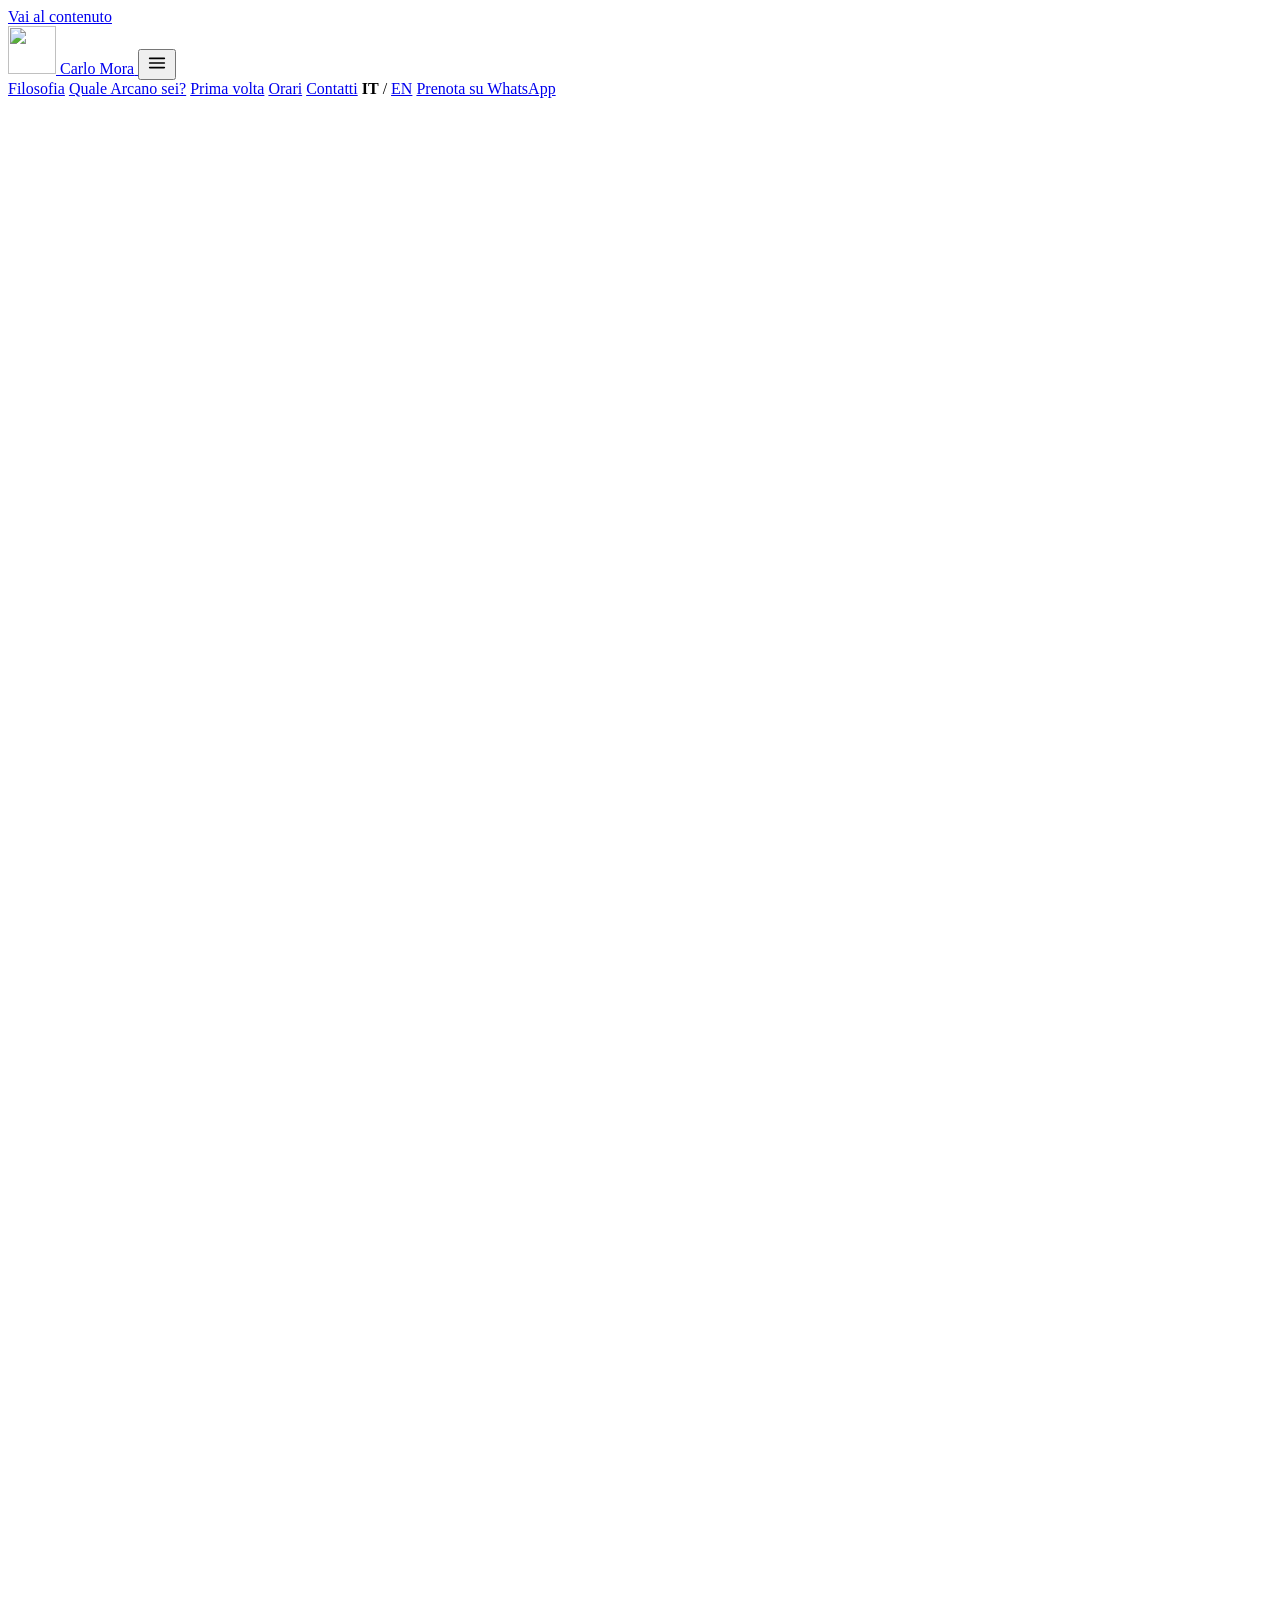
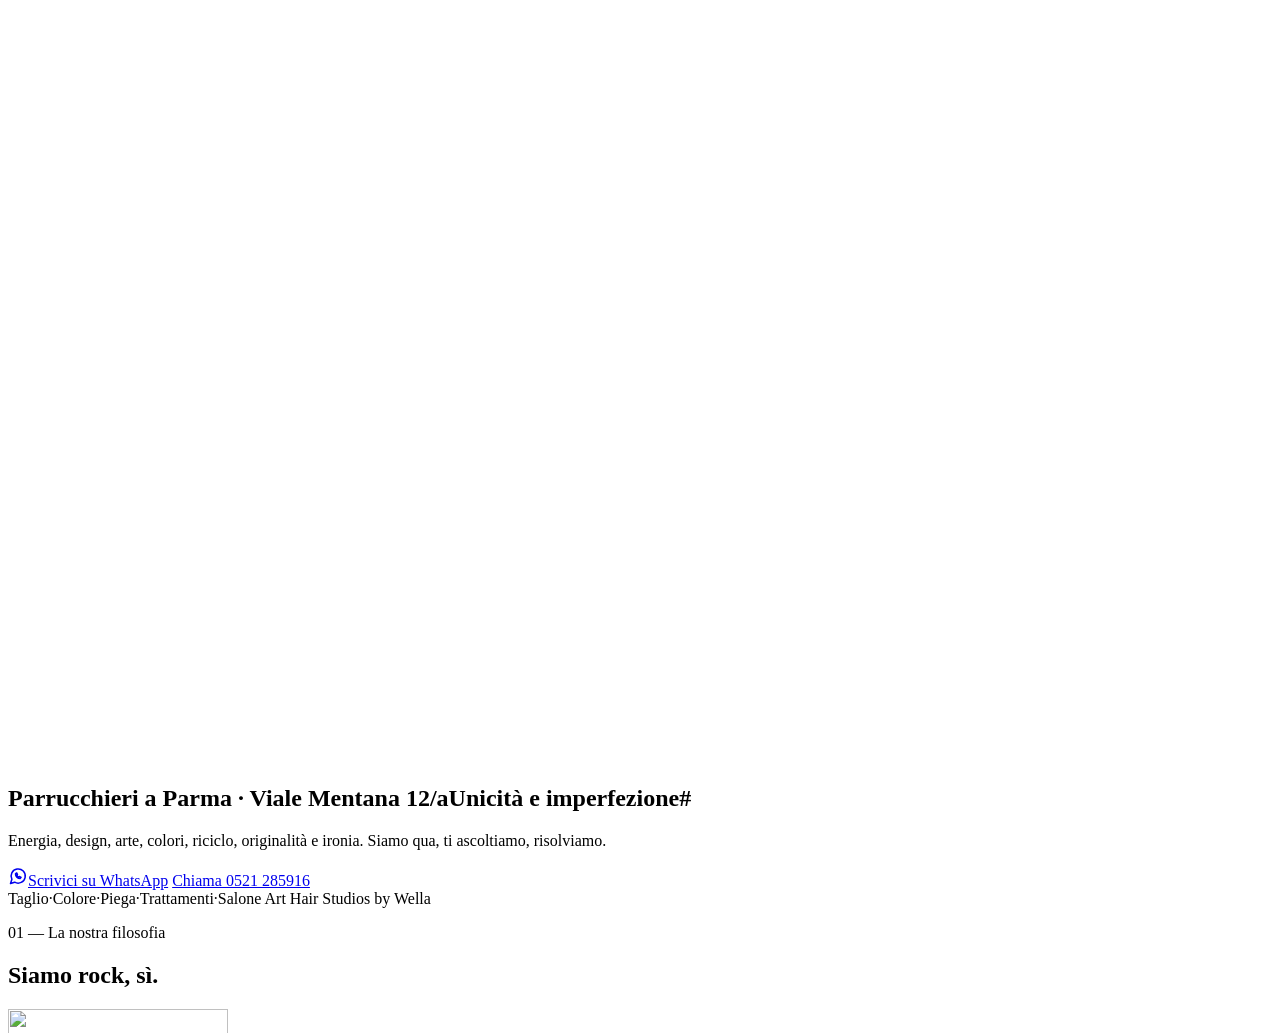
==== public/index.html @ 985a3ef1 "Nuovo sito Carlo Mora Parrucchieri: home IT/EN, quiz Arcano, privacy/cookie, SEO, Netlify Co-Authore" ====
<!doctype html>
<html lang="it">
<head>
<meta charset="utf-8">
<meta name="viewport" content="width=device-width, initial-scale=1">
<title>Parrucchiere a Parma | Carlo Mora Parrucchieri – Viale Mentana</title>
<meta name="description" content="Carlo Mora Parrucchieri, salone Art Hair Studios by Wella in Viale Mentana 12/a a Parma: taglio, colore, piega e trattamenti donna. Prenota su WhatsApp.">
<link rel="canonical" href="https://www.carlomora.com/">
<link rel="alternate" hreflang="it" href="https://www.carlomora.com/">
<link rel="alternate" hreflang="en" href="https://www.carlomora.com/en/">
<link rel="alternate" hreflang="x-default" href="https://www.carlomora.com/">
<meta name="theme-color" content="#0c0c0c">
<meta name="format-detection" content="telephone=no">
<meta property="og:type" content="website">
<meta property="og:site_name" content="Carlo Mora Parrucchieri">
<meta property="og:locale" content="it_IT">
<meta property="og:locale:alternate" content="en_GB">
<meta property="og:title" content="Parrucchiere a Parma | Carlo Mora Parrucchieri – Viale Mentana">
<meta property="og:description" content="Carlo Mora Parrucchieri, salone Art Hair Studios by Wella in Viale Mentana 12/a a Parma: taglio, colore, piega e trattamenti donna. Prenota su WhatsApp.">
<meta property="og:url" content="https://www.carlomora.com/">
<meta property="og:image" content="https://www.carlomora.com/assets/img/og-carlo-mora.jpg">
<meta property="og:image:width" content="1200">
<meta property="og:image:height" content="630">
<meta name="twitter:card" content="summary_large_image">
<link rel="icon" href="/favicon.ico" sizes="48x48">
<link rel="icon" href="/assets/img/logo-cm-192.png" type="image/png" sizes="192x192">
<link rel="apple-touch-icon" href="/apple-touch-icon.png">
<link rel="manifest" href="/site.webmanifest">
<link rel="preload" href="/assets/fonts/archivo-var.woff2" as="font" type="font/woff2" crossorigin>
<link rel="stylesheet" href="/assets/css/style.css?v=e31d21ca47">
<script type="application/ld+json">{"@context": "https://schema.org", "@type": "HairSalon", "@id": "https://www.carlomora.com/#salone", "name": "Carlo Mora Parrucchieri", "description": "Carlo Mora Parrucchieri, salone Art Hair Studios by Wella in Viale Mentana 12/a a Parma: taglio, colore, piega e trattamenti donna. Prenota su WhatsApp.", "url": "https://www.carlomora.com/", "image": "https://www.carlomora.com/assets/img/og-carlo-mora.jpg", "logo": "https://www.carlomora.com/assets/img/logo-cm-512.png", "telephone": "+390521285916", "email": "carlo@carlomora.com", "vatID": "IT01904010343", "address": {"@type": "PostalAddress", "streetAddress": "Viale Mentana 12/a", "postalCode": "43121", "addressLocality": "Parma", "addressRegion": "PR", "addressCountry": "IT"}, "openingHoursSpecification": [{"@type": "OpeningHoursSpecification", "dayOfWeek": "Tuesday", "opens": "09:00", "closes": "18:00"}, {"@type": "OpeningHoursSpecification", "dayOfWeek": "Wednesday", "opens": "12:00", "closes": "20:00"}, {"@type": "OpeningHoursSpecification", "dayOfWeek": "Thursday", "opens": "09:00", "closes": "18:00"}, {"@type": "OpeningHoursSpecification", "dayOfWeek": "Friday", "opens": "10:00", "closes": "20:00"}, {"@type": "OpeningHoursSpecification", "dayOfWeek": "Saturday", "opens": "09:00", "closes": "18:00"}, {"@type": "OpeningHoursSpecification", "dayOfWeek": "Wednesday", "opens": "10:00", "closes": "20:00", "validFrom": "2026-07-01", "validThrough": "2026-08-31"}, {"@type": "OpeningHoursSpecification", "dayOfWeek": "Saturday", "opens": "09:00", "closes": "15:00", "validFrom": "2026-07-01", "validThrough": "2026-08-31"}], "contactPoint": {"@type": "ContactPoint", "contactType": "reservations", "telephone": "+393911156147", "availableLanguage": ["Italian", "English"]}, "sameAs": ["https://www.facebook.com/cmparrucchieriparma/", "https://www.instagram.com/carlomoraparrucchieri/"], "inLanguage": "it"}</script>
<script type="application/ld+json">{"@context": "https://schema.org", "@type": "FAQPage", "inLanguage": "it", "mainEntity": [{"@type": "Question", "name": "Come si prenota un appuntamento?", "acceptedAnswer": {"@type": "Answer", "text": "Il modo più veloce è scriverci su WhatsApp al 391 1156147: indicaci il giorno che preferisci e il servizio che desideri, ti rispondiamo con la disponibilità. Puoi anche chiamarci allo 0521 285916 negli orari di apertura."}}, {"@type": "Question", "name": "Dove si trova il salone?", "acceptedAnswer": {"@type": "Answer", "text": "Siamo in Viale Mentana 12/a, 43121 Parma (PR)."}}, {"@type": "Question", "name": "Siete aperti la domenica e il lunedì?", "acceptedAnswer": {"@type": "Answer", "text": "No, domenica e lunedì il salone è chiuso. Siamo aperti dal martedì al sabato: martedì e giovedì 9:00–18:00, mercoledì 12:00–20:00, venerdì 10:00–20:00, sabato 9:00–18:00."}}, {"@type": "Question", "name": "Gli orari cambiano d'estate?", "acceptedAnswer": {"@type": "Answer", "text": "Sì: a luglio e agosto il mercoledì siamo aperti dalle 10:00 alle 20:00 e il sabato dalle 9:00 alle 15:00."}}, {"@type": "Question", "name": "Cos'è Art Hair Studios by Wella?", "acceptedAnswer": {"@type": "Answer", "text": "È una rete di saloni acconciatori nata nel 1976 e legata a Wella, che ogni stagione presenta una collezione di tendenze. Carlo Mora Parrucchieri fa parte della rete."}}]}</script>
<script src="/assets/js/main.js?v=e31d21ca47" defer></script>
</head>
<body>
<a class="skip" href="#main">Vai al contenuto</a>
<header class="header">
  <div class="wrap header-in">
    <a class="brand" href="/" aria-label="Carlo Mora Parrucchieri – Home">
      <img src="/assets/img/logo-cm-96.png" alt="" width="48" height="48">
      <span>Carlo Mora</span>
    </a>
    <button class="menu-btn" type="button" aria-expanded="false" aria-controls="nav" aria-label="Menu">
      <svg aria-hidden="true" width="22" height="22" viewBox="0 0 24 24" fill="none" stroke="currentColor" stroke-width="1.8" stroke-linecap="round"><path d="M4 7h16M4 12h16M4 17h16"/></svg>
    </button>
    <nav class="nav" id="nav" aria-label="Menu">
      <a href="#filosofia">Filosofia</a>
      <a href="#arcano">Quale Arcano sei?</a>
      <a href="#prima-volta">Prima volta</a>
      <a href="#orari">Orari</a>
      <a href="#contatti">Contatti</a>
      <span class="lang"><strong>IT</strong> / <a href="/en/" hreflang="en" lang="en">EN</a></span>
      <a class="btn btn-oro" href="https://wa.me/393911156147?text=Ciao%20Carlo%21%20Vorrei%20prenotare%20un%20appuntamento." target="_blank" rel="noopener">Prenota su WhatsApp</a>
    </nav>
  </div>
</header>
<main id="main">
<section class="hero" aria-label="Carlo Mora Parrucchieri">
  <div class="hero-img">
    <img src="/assets/img/diavolo-960.webp" srcset="/assets/img/diavolo-480.webp 480w, /assets/img/diavolo-960.webp 960w, /assets/img/diavolo-1600.webp 1600w" sizes="(max-width:760px) 100vw, 58vw" alt="Modella con caschetto rosso scolpito e giacca oversize su fondo cipria, collezione Art Hair Studios" width="1600" height="2263" fetchpriority="high">
  </div>
  <div class="hero-fade" aria-hidden="true"></div>
  <div class="wrap hero-text">
    <div class="hero-anim">
      <h1><span class="kick">Parrucchieri a Parma · Viale Mentana 12/a</span>Unicità e imperfezione<span class="hash">#</span></h1>
      <p class="claim">Energia, design, arte, colori, riciclo, originalità e ironia. Siamo qua, ti ascoltiamo, risolviamo.</p>
      <div class="cta">
        <a class="btn btn-oro" href="https://wa.me/393911156147?text=Ciao%20Carlo%21%20Vorrei%20prenotare%20un%20appuntamento." target="_blank" rel="noopener"><svg aria-hidden="true" width="20" height="20" viewBox="0 0 24 24" fill="none" stroke="currentColor" stroke-width="1.8" stroke-linecap="round" stroke-linejoin="round"><path d="M3 21l1.7-5A8.5 8.5 0 1 1 8 19.4z"/><path d="M9 9.5c0 3 2.5 5.5 5.5 5.5l1.2-1.4-2-1-.9.8a4 4 0 0 1-2.2-2.2l.8-.9-1-2z"/></svg>Scrivici su WhatsApp</a>
        <a class="btn btn-linea" href="tel:+390521285916">Chiama 0521 285916</a>
      </div>
    </div>
  </div>
</section>

<div class="fascia chiara"><div class="wrap"><span>Taglio</span><span aria-hidden="true">·</span><span>Colore</span><span aria-hidden="true">·</span><span>Piega</span><span aria-hidden="true">·</span><span>Trattamenti</span><span aria-hidden="true">·</span><span>Salone Art Hair Studios by Wella</span></div></div>

<section id="filosofia" class="section filosofia">
  <div class="wrap cols">
    <div class="col-1 reveal">
      <p class="eyebrow">01 — La nostra filosofia</p>
      <h2 class="h2">Siamo rock, sì.</h2>
      <img class="logo-big" src="/assets/img/logo-cm-480.webp" alt="" width="220" height="220" loading="lazy">
    </div>
    <div class="col-2 testo reveal">
      <p class="quote">“So cosa vorrei farti trovare quando entri nel nostro negozio. Vediamo se ci azzecco.”</p>
        <p>Dev'essere un luogo dove si possono trovare energia, design, arte, colori, riciclo, originalità e ironia; un luogo dove ci sono le risposte alle tue esigenze, sia per chi ha poco tempo da dedicare ai capelli, sia per chi non ne ha proprio voglia.</p>
        <p>Essere stilosi è trovare l’empatia, è cambiare vestito senza rendere conto a nessuno e sentendoci sempre in ordine e, soprattutto, noi stessi (meglio: voi stesse). Siamo qua per chi ama il dettaglio e il coraggio di rompere uno schema.</p>
        <p>Preferiamo l'imperfezione#, per chi si sente a suo agio a essere imperfetta. Ecco perché l’hashtag lo mettiamo alla fine.</p>
      <p class="firma">Carlo Mora &amp; la sua tribù</p>
    </div>
  </div>
</section>

<section id="collezione" class="section chiara">
  <div class="wrap">
    <div class="coll-head reveal">
      <div>
        <p class="eyebrow">02 — Collezione Art Hair Studios</p>
        <h2 class="h2">Alchemy <span class="fw">F/W 2026</span></h2>
      </div>
      <p>Facciamo parte della rete Art Hair Studios by Wella. La collezione di questa stagione si ispira agli Arcani dei Tarocchi: ogni carta è uno spunto per cambiare, da leggere insieme a noi in salone.</p>
    </div>
    <div class="galleria">
        <figure class="reveal" data-parallax><img src="/assets/img/giustizia-480.webp" srcset="/assets/img/giustizia-480.webp 480w, /assets/img/giustizia-800.webp 800w" sizes="(max-width:560px) 92vw, (max-width:900px) 46vw, 30vw" alt="Raccolto lucido con diadema dorato a bilancia su fondo cipria" width="800" height="1000" loading="lazy" decoding="async"></figure>
        <figure class="reveal" data-parallax><img src="/assets/img/torre-480.webp" srcset="/assets/img/torre-480.webp 480w, /assets/img/torre-800.webp 800w" sizes="(max-width:560px) 92vw, (max-width:900px) 46vw, 30vw" alt="Capelli biondi lunghissimi con trecce laterali su fondo cipria" width="800" height="1000" loading="lazy" decoding="async"></figure>
        <figure class="reveal" data-parallax><img src="/assets/img/treccia-lunga-480.webp" srcset="/assets/img/treccia-lunga-480.webp 480w, /assets/img/treccia-lunga-960.webp 960w, /assets/img/treccia-lunga-1600.webp 1600w" sizes="(max-width:560px) 92vw, (max-width:900px) 46vw, 30vw" alt="Treccia bionda laterale e capelli lunghi su fondo cipria" width="1600" height="2000" loading="lazy" decoding="async"></figure>
    </div>
    <p class="crediti">Foto: collezione Alchemy F/W 2026 © Art Hair Studios by Wella.</p>
  </div>
</section>

<section id="arcano" class="section">
  <div class="wrap cols">
    <div class="col-1 reveal">
      <p class="eyebrow">03 — Il rituale</p>
      <h2 class="h2">Quale Arcano sei?</h2>
      <p class="lead">Tre domande, una carta, un&#x27;idea da portare in salone. Non è una previsione: è un punto di partenza per parlarne insieme.</p>
    </div>
    <div class="col-2 reveal">
      <div class="quiz" id="quiz" aria-live="polite">
        <div class="barra" aria-hidden="true"><span data-q-bar style="width:0"></span></div>
        <div data-q-ask>
          <p class="step" data-q-step></p>
          <h3 class="domanda" data-q-text></h3>
          <div class="opzioni" data-q-opts></div>
          <noscript><p>Ciao Carlo! Vorrei prenotare un appuntamento.</p></noscript>
        </div>
        <div class="risultato" data-q-res hidden>
          <div class="carta">
            <span class="num" data-c-num></span>
            <img src="/assets/img/logo-cm-192.webp" alt="" width="96" height="96" loading="lazy">
            <span class="nome" data-c-name></span>
          </div>
          <div class="info">
            <p class="eyebrow">La tua carta</p>
            <h3 class="titolo" data-c-title></h3>
            <p class="idea" data-c-idea></p>
            <div class="azioni">
              <a class="btn btn-oro" data-c-wa href="https://wa.me/393911156147?text=Ciao%20Carlo%21%20Vorrei%20prenotare%20un%20appuntamento." target="_blank" rel="noopener"><svg aria-hidden="true" width="20" height="20" viewBox="0 0 24 24" fill="none" stroke="currentColor" stroke-width="1.8" stroke-linecap="round" stroke-linejoin="round"><path d="M3 21l1.7-5A8.5 8.5 0 1 1 8 19.4z"/><path d="M9 9.5c0 3 2.5 5.5 5.5 5.5l1.2-1.4-2-1-.9.8a4 4 0 0 1-2.2-2.2l.8-.9-1-2z"/></svg>Prenota con questa carta</a>
              <button class="btn btn-linea" type="button" data-q-restart>Rifai il test</button>
            </div>
          </div>
        </div>
      </div>
      <script type="application/json" id="quiz-data">{"labels": {"step": "Domanda {n} di {t}", "waMsg": "Ciao Carlo! Ho fatto il test sul sito: la mia carta è {card}. Vorrei prenotare un appuntamento."}, "cards": {"torre": {"num": "XVI", "name": "La Torre", "title": "È il momento del cambio netto.", "idea": "Un taglio che rompe lo schema: corto, asimmetrico, deciso. Prima delle forbici ne parliamo insieme, con calma."}, "stella": {"num": "XVII", "name": "La Stella", "title": "Cerchi luce.", "idea": "Riflessi e schiariture morbide che illuminano il viso, con una piega facile da rifare a casa in pochi minuti."}, "giustizia": {"num": "XI", "name": "La Giustizia", "title": "Equilibrio, e zero fatica.", "idea": "Un taglio pulito e preciso, pensato per stare in ordine da solo anche quando di tempo non ne hai."}, "luna": {"num": "XVIII", "name": "La Luna", "title": "Un colore che si fa notare.", "idea": "Toni intensi, rame e rossi profondi, per chi ama il dettaglio e un po’ di mistero."}}, "questions": [{"q": "Cosa vuoi chiedere ai tuoi capelli oggi?", "o": [["Cambiare tutto", "torre"], ["Più luce", "stella"], ["Ordine, senza fatica", "giustizia"], ["Un colore che si noti", "luna"]]}, {"q": "Quanto tempo dedichi ai capelli la mattina?", "o": [["Zero: lavati e via", "giustizia"], ["Qualche minuto", "stella"], ["Mi piace prendermelo", "luna"], ["Dipende dall’umore", "torre"]]}, {"q": "Quanto vuoi osare?", "o": [["Rompiamo lo schema", "torre"], ["Un passo alla volta", "stella"], ["Me stessa, ma meglio", "giustizia"], ["Voglio stupire", "luna"]]}], "phone": "393911156147"}</script>
    </div>
  </div>
</section>

<section id="prima-volta" class="section chiara prima">
  <div class="wrap cols">
    <div class="foto reveal" data-parallax>
      <img src="/assets/img/treccia-lunga-960.webp" srcset="/assets/img/treccia-lunga-480.webp 480w, /assets/img/treccia-lunga-960.webp 960w, /assets/img/treccia-lunga-1600.webp 1600w" sizes="(max-width:860px) 92vw, 42vw" alt="Modella con capelli biondi lunghi e treccia laterale su fondo cipria" width="1600" height="2400" loading="lazy" decoding="async">
    </div>
    <div class="passi reveal">
      <p class="eyebrow">04 — Prima volta da noi?</p>
      <h2 class="h2">Come funziona</h2>
      <ol>
          <li><span class="n" aria-hidden="true">1</span><div><h3>Scrivici su WhatsApp</h3><p>Dicci che è la prima volta, che giorno preferisci e cosa hai in mente. Ti rispondiamo con la disponibilità.</p></div></li>
          <li><span class="n" aria-hidden="true">2</span><div><h3>Ti ascoltiamo</h3><p>Prima di iniziare parliamo di te, dei tuoi capelli e di quanto tempo vuoi dedicarci ogni giorno.</p></div></li>
          <li><span class="n" aria-hidden="true">3</span><div><h3>Scegliamo insieme</h3><p>Taglio, colore o trattamento: ti proponiamo la strada più adatta, anche se è quella che rompe lo schema.</p></div></li>
          <li><span class="n" aria-hidden="true">4</span><div><h3>A casa, come in salone</h3><p>Ti spieghiamo come mantenere il risultato con pochi gesti.</p></div></li>
      </ol>
      <a class="btn btn-nero" href="https://wa.me/393911156147?text=Ciao%20Carlo%21%20%C3%88%20la%20prima%20volta%20che%20vengo%20da%20voi%20e%20vorrei%20prenotare%20un%20appuntamento." target="_blank" rel="noopener"><svg aria-hidden="true" width="20" height="20" viewBox="0 0 24 24" fill="none" stroke="currentColor" stroke-width="1.8" stroke-linecap="round" stroke-linejoin="round"><path d="M3 21l1.7-5A8.5 8.5 0 1 1 8 19.4z"/><path d="M9 9.5c0 3 2.5 5.5 5.5 5.5l1.2-1.4-2-1-.9.8a4 4 0 0 1-2.2-2.2l.8-.9-1-2z"/></svg>Scrivici: è la mia prima volta</a>
    </div>
  </div>
</section>

<section id="orari" class="section">
  <div class="wrap cols">
    <div class="col-1 reveal">
      <p class="eyebrow">05 — Orari d'apertura</p>
      <h2 class="h2">Quando ci trovi</h2>
      <p class="lead">A luglio e agosto cambiano gli orari del mercoledì e del sabato. Domenica e lunedì siamo chiusi.</p>
    </div>
    <div class="col-2 reveal">
      <dl class="orari-lista">
          <div><dt>Martedì</dt><dd>9:00 – 18:00</dd></div>
          <div><dt>Mercoledì</dt><dd>12:00 – 20:00</dd><dd class="nota">Luglio e agosto: 10:00 – 20:00</dd></div>
          <div><dt>Giovedì</dt><dd>9:00 – 18:00</dd></div>
          <div><dt>Venerdì</dt><dd>10:00 – 20:00</dd></div>
          <div><dt>Sabato</dt><dd>9:00 – 18:00</dd><dd class="nota">Luglio e agosto: 9:00 – 15:00</dd></div>
          <div><dt>Domenica e lunedì</dt><dd>Chiuso</dd></div>
      </dl>
    </div>
  </div>
</section>

<section id="faq" class="section chiara faq">
  <div class="wrap cols">
    <div class="col-1 reveal">
      <p class="eyebrow">06 — Domande frequenti</p>
      <h2 class="h2">Da sapere</h2>
    </div>
    <div class="col-2">
        <details class="reveal"><summary>Come si prenota un appuntamento?</summary><p>Il modo più veloce è scriverci su WhatsApp al 391 1156147: indicaci il giorno che preferisci e il servizio che desideri, ti rispondiamo con la disponibilità. Puoi anche chiamarci allo 0521 285916 negli orari di apertura.</p></details>
        <details class="reveal"><summary>Dove si trova il salone?</summary><p>Siamo in Viale Mentana 12/a, 43121 Parma (PR).</p></details>
        <details class="reveal"><summary>Siete aperti la domenica e il lunedì?</summary><p>No, domenica e lunedì il salone è chiuso. Siamo aperti dal martedì al sabato: martedì e giovedì 9:00–18:00, mercoledì 12:00–20:00, venerdì 10:00–20:00, sabato 9:00–18:00.</p></details>
        <details class="reveal"><summary>Gli orari cambiano d&#x27;estate?</summary><p>Sì: a luglio e agosto il mercoledì siamo aperti dalle 10:00 alle 20:00 e il sabato dalle 9:00 alle 15:00.</p></details>
        <details class="reveal"><summary>Cos&#x27;è Art Hair Studios by Wella?</summary><p>È una rete di saloni acconciatori nata nel 1976 e legata a Wella, che ogni stagione presenta una collezione di tendenze. Carlo Mora Parrucchieri fa parte della rete.</p></details>
    </div>
  </div>
</section>

<section id="contatti" class="section scura-2">
  <div class="wrap">
    <div class="reveal">
      <p class="eyebrow">07 — Contatti</p>
      <h2 class="h2">Prenota il tuo momento</h2>
    </div>
    <div class="card-grid">
      <a class="card card-wa reveal" href="https://wa.me/393911156147?text=Ciao%20Carlo%21%20Vorrei%20prenotare%20un%20appuntamento." target="_blank" rel="noopener">
        <span class="eyebrow">WhatsApp · apri l'app</span>
        <span class="big">391 1156147</span>
        <span class="sotto">Scrivici giorno e servizio che desideri: ti rispondiamo noi con la disponibilità.</span>
      </a>
      <div class="card reveal">
        <span class="eyebrow">Telefono e email</span>
        <a class="big" href="tel:+390521285916">0521 285916</a>
        <a href="mailto:carlo@carlomora.com">carlo@carlomora.com</a>
      </div>
      <address class="card reveal" style="font-style:normal">
        <span class="eyebrow">Dove siamo</span>
        <span class="big">Viale Mentana 12/a</span>
        <span style="color:var(--osso-testo)">43121 Parma (PR)</span>
        <a class="link" href="https://www.google.com/maps/search/?api=1&amp;query=Carlo+Mora+Parrucchieri+Viale+Mentana+12%2Fa+43121+Parma" target="_blank" rel="noopener">Apri in Mappe →</a>
      </address>
    </div>
    <div class="social">
      <span class="serif">Se la curiosità ti assale, seguici:</span>
      <a href="https://www.instagram.com/carlomoraparrucchieri/" target="_blank" rel="noopener">Instagram</a>
      <a href="https://www.facebook.com/cmparrucchieriparma/" target="_blank" rel="noopener">Facebook</a>
    </div>
  </div>
</section>
</main>
<footer class="footer">
  <div class="wrap">
    <div>
      <strong>Carlo Mora Parrucchieri</strong><br>
      Viale Mentana 12/a · 43121 Parma (PR)<br>
      P. IVA 01904010343 · REA PR-186865
    </div>
    <nav aria-label="Note legali">
      <a href="/privacy/">Privacy policy</a>
      <a href="/cookie/">Cookie policy</a>
    </nav>
  </div>
</footer>
<a class="wa-float" href="https://wa.me/393911156147?text=Ciao%20Carlo%21%20Vorrei%20prenotare%20un%20appuntamento." target="_blank" rel="noopener" aria-label="Scrivici su WhatsApp">
  <svg aria-hidden="true" width="28" height="28" viewBox="0 0 24 24" fill="none" stroke="currentColor" stroke-width="1.8" stroke-linecap="round" stroke-linejoin="round"><path d="M3 21l1.7-5A8.5 8.5 0 1 1 8 19.4z"/><path d="M9 9.5c0 3 2.5 5.5 5.5 5.5l1.2-1.4-2-1-.9.8a4 4 0 0 1-2.2-2.2l.8-.9-1-2z"/></svg>
</a>
</body>
</html>
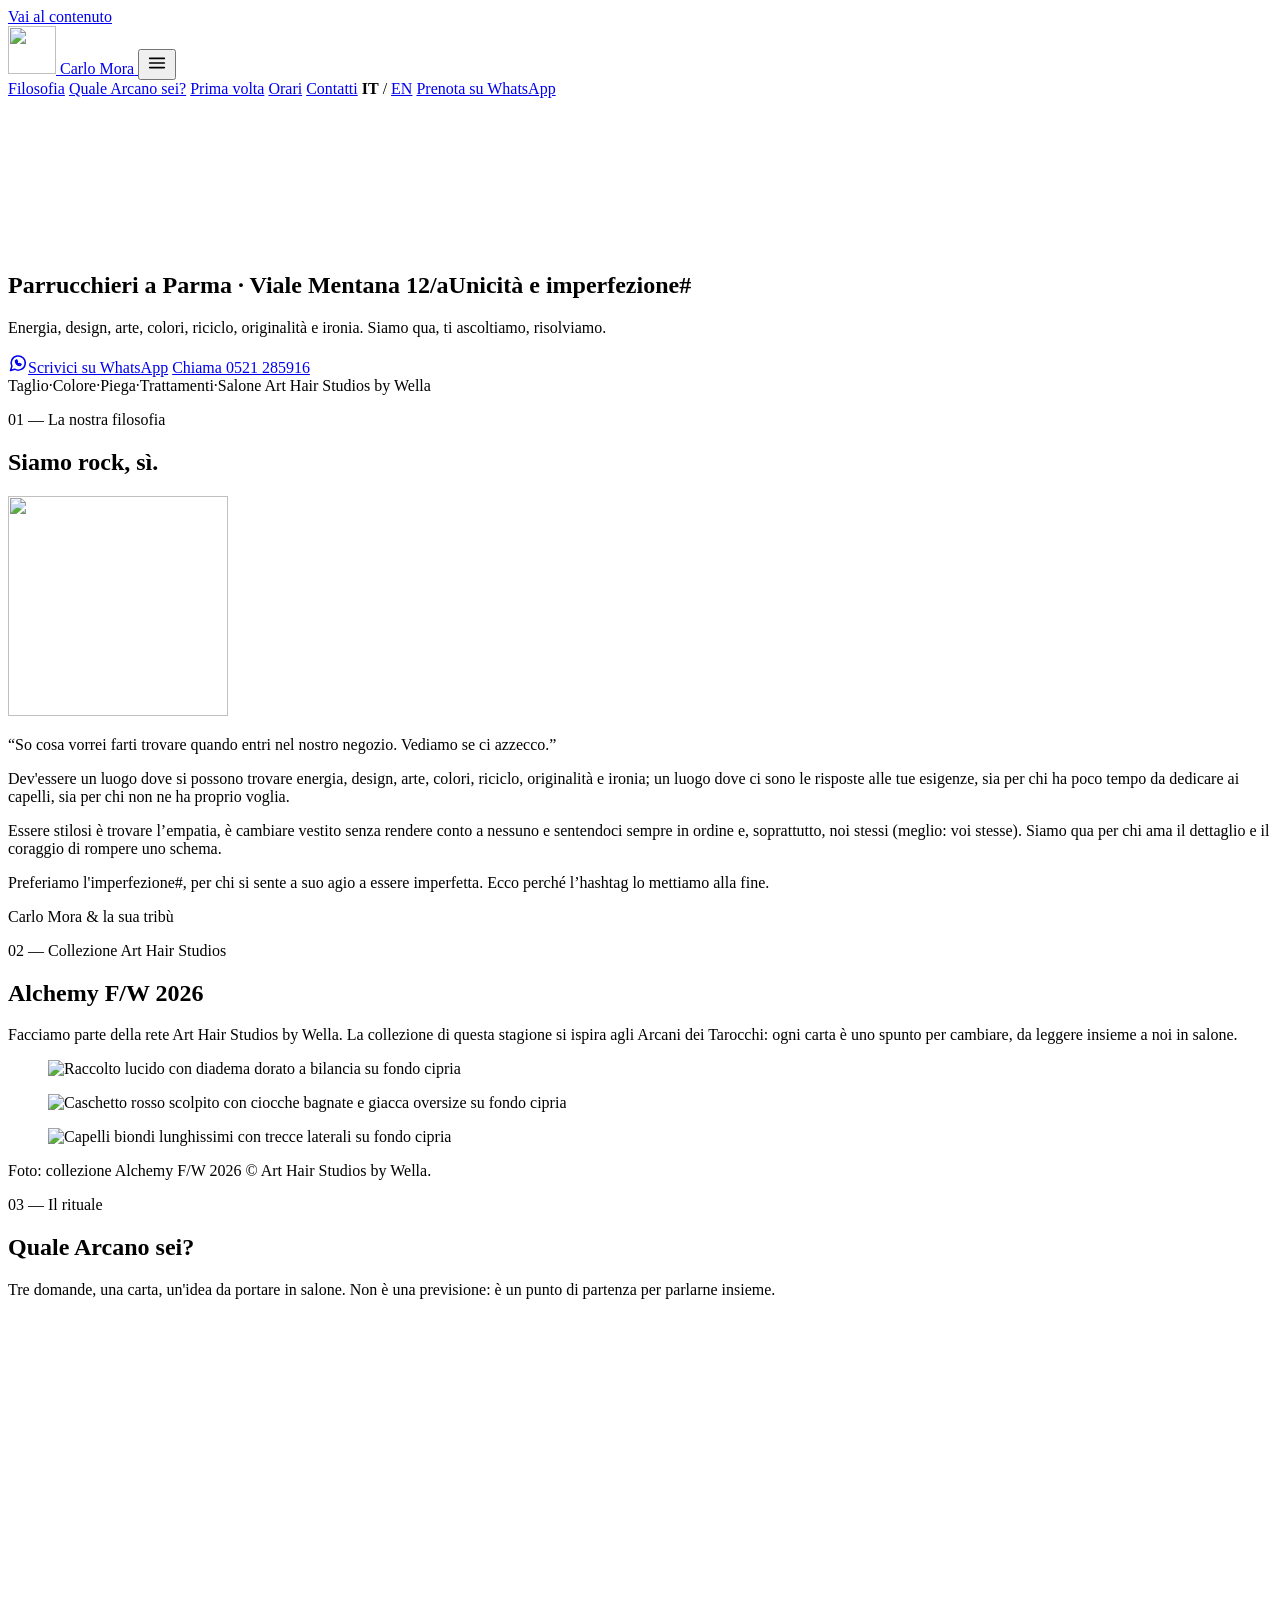
==== commit 15b91fcf: "Video di sfondo in loop nell'hero (Mixkit 41662) Co-Authored-By: Claude Opus 5.5 <noreply@anthropic." ====
--- a/public/index.html
+++ b/public/index.html
@@ -27,10 +27,10 @@
 <link rel="apple-touch-icon" href="/apple-touch-icon.png">
 <link rel="manifest" href="/site.webmanifest">
 <link rel="preload" href="/assets/fonts/archivo-var.woff2" as="font" type="font/woff2" crossorigin>
-<link rel="stylesheet" href="/assets/css/style.css?v=e31d21ca47">
+<link rel="stylesheet" href="/assets/css/style.css?v=1da9dc0db3">
 <script type="application/ld+json">{"@context": "https://schema.org", "@type": "HairSalon", "@id": "https://www.carlomora.com/#salone", "name": "Carlo Mora Parrucchieri", "description": "Carlo Mora Parrucchieri, salone Art Hair Studios by Wella in Viale Mentana 12/a a Parma: taglio, colore, piega e trattamenti donna. Prenota su WhatsApp.", "url": "https://www.carlomora.com/", "image": "https://www.carlomora.com/assets/img/og-carlo-mora.jpg", "logo": "https://www.carlomora.com/assets/img/logo-cm-512.png", "telephone": "+390521285916", "email": "carlo@carlomora.com", "vatID": "IT01904010343", "address": {"@type": "PostalAddress", "streetAddress": "Viale Mentana 12/a", "postalCode": "43121", "addressLocality": "Parma", "addressRegion": "PR", "addressCountry": "IT"}, "openingHoursSpecification": [{"@type": "OpeningHoursSpecification", "dayOfWeek": "Tuesday", "opens": "09:00", "closes": "18:00"}, {"@type": "OpeningHoursSpecification", "dayOfWeek": "Wednesday", "opens": "12:00", "closes": "20:00"}, {"@type": "OpeningHoursSpecification", "dayOfWeek": "Thursday", "opens": "09:00", "closes": "18:00"}, {"@type": "OpeningHoursSpecification", "dayOfWeek": "Friday", "opens": "10:00", "closes": "20:00"}, {"@type": "OpeningHoursSpecification", "dayOfWeek": "Saturday", "opens": "09:00", "closes": "18:00"}, {"@type": "OpeningHoursSpecification", "dayOfWeek": "Wednesday", "opens": "10:00", "closes": "20:00", "validFrom": "2026-07-01", "validThrough": "2026-08-31"}, {"@type": "OpeningHoursSpecification", "dayOfWeek": "Saturday", "opens": "09:00", "closes": "15:00", "validFrom": "2026-07-01", "validThrough": "2026-08-31"}], "contactPoint": {"@type": "ContactPoint", "contactType": "reservations", "telephone": "+393911156147", "availableLanguage": ["Italian", "English"]}, "sameAs": ["https://www.facebook.com/cmparrucchieriparma/", "https://www.instagram.com/carlomoraparrucchieri/"], "inLanguage": "it"}</script>
 <script type="application/ld+json">{"@context": "https://schema.org", "@type": "FAQPage", "inLanguage": "it", "mainEntity": [{"@type": "Question", "name": "Come si prenota un appuntamento?", "acceptedAnswer": {"@type": "Answer", "text": "Il modo più veloce è scriverci su WhatsApp al 391 1156147: indicaci il giorno che preferisci e il servizio che desideri, ti rispondiamo con la disponibilità. Puoi anche chiamarci allo 0521 285916 negli orari di apertura."}}, {"@type": "Question", "name": "Dove si trova il salone?", "acceptedAnswer": {"@type": "Answer", "text": "Siamo in Viale Mentana 12/a, 43121 Parma (PR)."}}, {"@type": "Question", "name": "Siete aperti la domenica e il lunedì?", "acceptedAnswer": {"@type": "Answer", "text": "No, domenica e lunedì il salone è chiuso. Siamo aperti dal martedì al sabato: martedì e giovedì 9:00–18:00, mercoledì 12:00–20:00, venerdì 10:00–20:00, sabato 9:00–18:00."}}, {"@type": "Question", "name": "Gli orari cambiano d'estate?", "acceptedAnswer": {"@type": "Answer", "text": "Sì: a luglio e agosto il mercoledì siamo aperti dalle 10:00 alle 20:00 e il sabato dalle 9:00 alle 15:00."}}, {"@type": "Question", "name": "Cos'è Art Hair Studios by Wella?", "acceptedAnswer": {"@type": "Answer", "text": "È una rete di saloni acconciatori nata nel 1976 e legata a Wella, che ogni stagione presenta una collezione di tendenze. Carlo Mora Parrucchieri fa parte della rete."}}]}</script>
-<script src="/assets/js/main.js?v=e31d21ca47" defer></script>
+<script src="/assets/js/main.js?v=1da9dc0db3" defer></script>
 </head>
 <body>
 <a class="skip" href="#main">Vai al contenuto</a>
@@ -56,8 +56,11 @@
 </header>
 <main id="main">
 <section class="hero" aria-label="Carlo Mora Parrucchieri">
-  <div class="hero-img">
-    <img src="/assets/img/diavolo-960.webp" srcset="/assets/img/diavolo-480.webp 480w, /assets/img/diavolo-960.webp 960w, /assets/img/diavolo-1600.webp 1600w" sizes="(max-width:760px) 100vw, 58vw" alt="Modella con caschetto rosso scolpito e giacca oversize su fondo cipria, collezione Art Hair Studios" width="1600" height="2263" fetchpriority="high">
+  <div class="hero-img hero-video">
+    <video autoplay muted loop playsinline preload="auto" poster="/assets/video/hero-poster.webp" aria-hidden="true" tabindex="-1" data-hero-video>
+      <source src="/assets/video/hero-480.mp4" type="video/mp4" media="(max-width: 760px)">
+      <source src="/assets/video/hero-720.mp4" type="video/mp4">
+    </video>
   </div>
   <div class="hero-fade" aria-hidden="true"></div>
   <div class="wrap hero-text">
@@ -102,8 +105,8 @@
     </div>
     <div class="galleria">
         <figure class="reveal" data-parallax><img src="/assets/img/giustizia-480.webp" srcset="/assets/img/giustizia-480.webp 480w, /assets/img/giustizia-800.webp 800w" sizes="(max-width:560px) 92vw, (max-width:900px) 46vw, 30vw" alt="Raccolto lucido con diadema dorato a bilancia su fondo cipria" width="800" height="1000" loading="lazy" decoding="async"></figure>
+        <figure class="reveal" data-parallax><img src="/assets/img/diavolo-480.webp" srcset="/assets/img/diavolo-480.webp 480w, /assets/img/diavolo-960.webp 960w, /assets/img/diavolo-1600.webp 1600w" sizes="(max-width:560px) 92vw, (max-width:900px) 46vw, 30vw" alt="Caschetto rosso scolpito con ciocche bagnate e giacca oversize su fondo cipria" width="1600" height="2000" loading="lazy" decoding="async"></figure>
         <figure class="reveal" data-parallax><img src="/assets/img/torre-480.webp" srcset="/assets/img/torre-480.webp 480w, /assets/img/torre-800.webp 800w" sizes="(max-width:560px) 92vw, (max-width:900px) 46vw, 30vw" alt="Capelli biondi lunghissimi con trecce laterali su fondo cipria" width="800" height="1000" loading="lazy" decoding="async"></figure>
-        <figure class="reveal" data-parallax><img src="/assets/img/treccia-lunga-480.webp" srcset="/assets/img/treccia-lunga-480.webp 480w, /assets/img/treccia-lunga-960.webp 960w, /assets/img/treccia-lunga-1600.webp 1600w" sizes="(max-width:560px) 92vw, (max-width:900px) 46vw, 30vw" alt="Treccia bionda laterale e capelli lunghi su fondo cipria" width="1600" height="2000" loading="lazy" decoding="async"></figure>
     </div>
     <p class="crediti">Foto: collezione Alchemy F/W 2026 © Art Hair Studios by Wella.</p>
   </div>
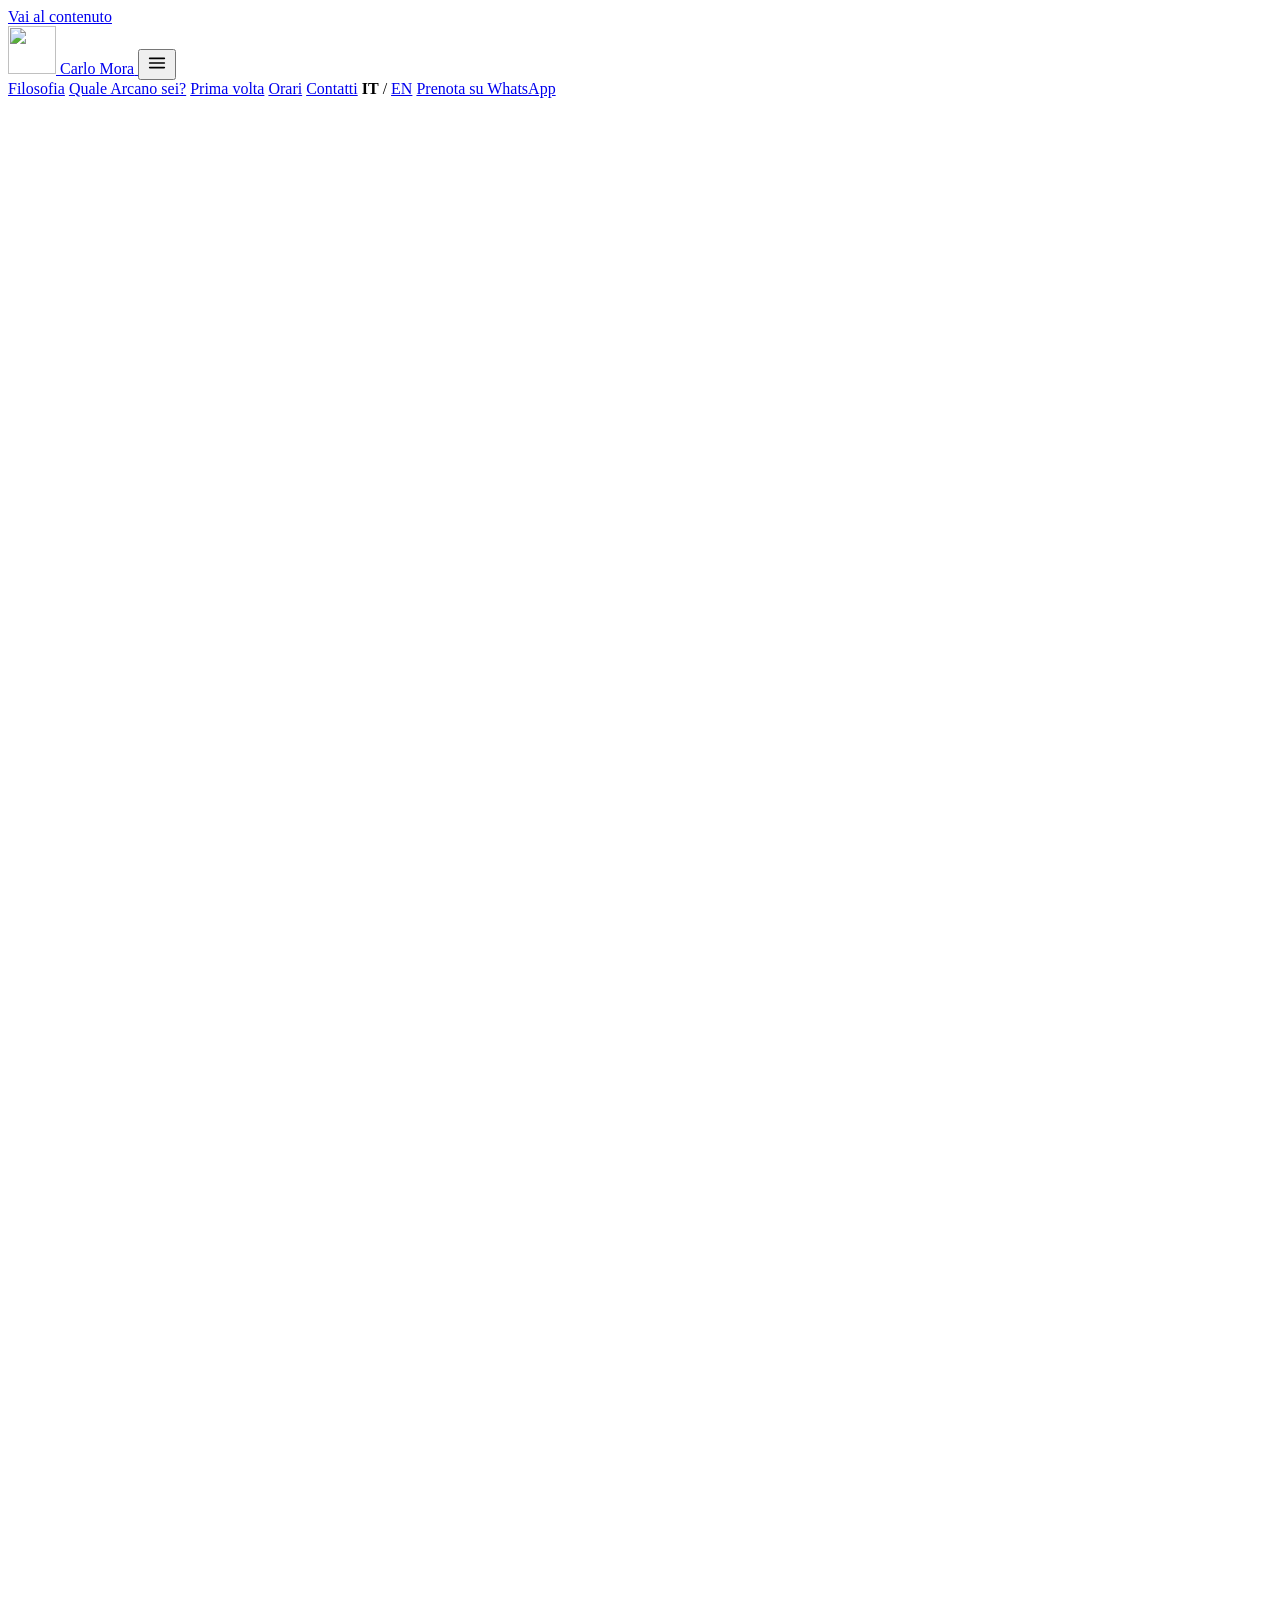
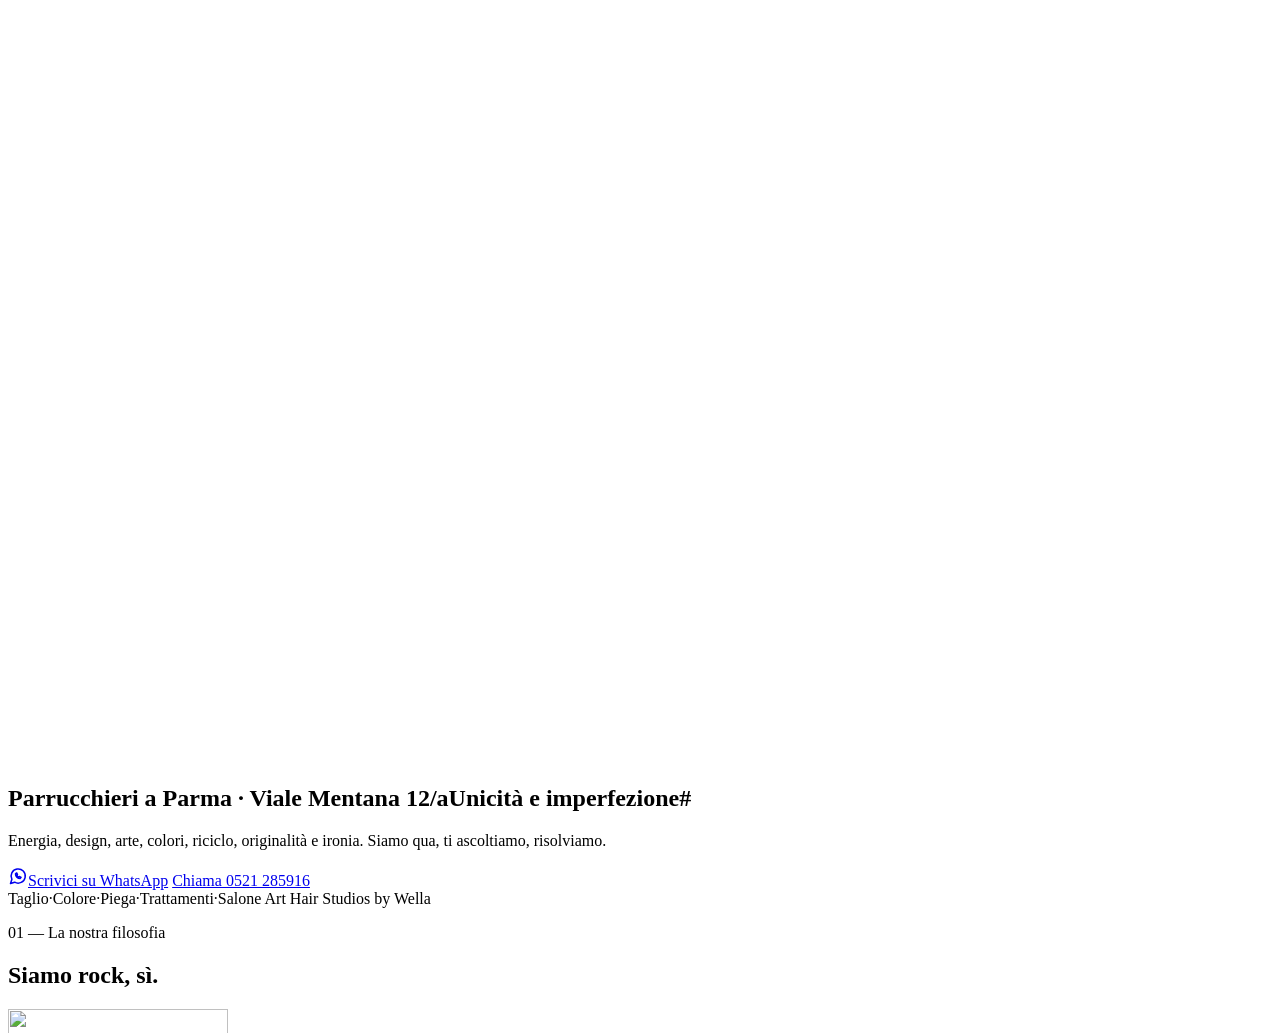
==== commit efc6e425: "Revert "Video di sfondo in loop nell'hero (Mixkit 41662)" This reverts commit 15b91fcfa7b93ea55ff4c3" ====
--- a/public/index.html
+++ b/public/index.html
@@ -27,10 +27,10 @@
 <link rel="apple-touch-icon" href="/apple-touch-icon.png">
 <link rel="manifest" href="/site.webmanifest">
 <link rel="preload" href="/assets/fonts/archivo-var.woff2" as="font" type="font/woff2" crossorigin>
-<link rel="stylesheet" href="/assets/css/style.css?v=1da9dc0db3">
+<link rel="stylesheet" href="/assets/css/style.css?v=2801431145">
 <script type="application/ld+json">{"@context": "https://schema.org", "@type": "HairSalon", "@id": "https://www.carlomora.com/#salone", "name": "Carlo Mora Parrucchieri", "description": "Carlo Mora Parrucchieri, salone Art Hair Studios by Wella in Viale Mentana 12/a a Parma: taglio, colore, piega e trattamenti donna. Prenota su WhatsApp.", "url": "https://www.carlomora.com/", "image": "https://www.carlomora.com/assets/img/og-carlo-mora.jpg", "logo": "https://www.carlomora.com/assets/img/logo-cm-512.png", "telephone": "+390521285916", "email": "carlo@carlomora.com", "vatID": "IT01904010343", "address": {"@type": "PostalAddress", "streetAddress": "Viale Mentana 12/a", "postalCode": "43121", "addressLocality": "Parma", "addressRegion": "PR", "addressCountry": "IT"}, "openingHoursSpecification": [{"@type": "OpeningHoursSpecification", "dayOfWeek": "Tuesday", "opens": "09:00", "closes": "18:00"}, {"@type": "OpeningHoursSpecification", "dayOfWeek": "Wednesday", "opens": "12:00", "closes": "20:00"}, {"@type": "OpeningHoursSpecification", "dayOfWeek": "Thursday", "opens": "09:00", "closes": "18:00"}, {"@type": "OpeningHoursSpecification", "dayOfWeek": "Friday", "opens": "10:00", "closes": "20:00"}, {"@type": "OpeningHoursSpecification", "dayOfWeek": "Saturday", "opens": "09:00", "closes": "18:00"}, {"@type": "OpeningHoursSpecification", "dayOfWeek": "Wednesday", "opens": "10:00", "closes": "20:00", "validFrom": "2026-07-01", "validThrough": "2026-08-31"}, {"@type": "OpeningHoursSpecification", "dayOfWeek": "Saturday", "opens": "09:00", "closes": "15:00", "validFrom": "2026-07-01", "validThrough": "2026-08-31"}], "contactPoint": {"@type": "ContactPoint", "contactType": "reservations", "telephone": "+393911156147", "availableLanguage": ["Italian", "English"]}, "sameAs": ["https://www.facebook.com/cmparrucchieriparma/", "https://www.instagram.com/carlomoraparrucchieri/"], "inLanguage": "it"}</script>
 <script type="application/ld+json">{"@context": "https://schema.org", "@type": "FAQPage", "inLanguage": "it", "mainEntity": [{"@type": "Question", "name": "Come si prenota un appuntamento?", "acceptedAnswer": {"@type": "Answer", "text": "Il modo più veloce è scriverci su WhatsApp al 391 1156147: indicaci il giorno che preferisci e il servizio che desideri, ti rispondiamo con la disponibilità. Puoi anche chiamarci allo 0521 285916 negli orari di apertura."}}, {"@type": "Question", "name": "Dove si trova il salone?", "acceptedAnswer": {"@type": "Answer", "text": "Siamo in Viale Mentana 12/a, 43121 Parma (PR)."}}, {"@type": "Question", "name": "Siete aperti la domenica e il lunedì?", "acceptedAnswer": {"@type": "Answer", "text": "No, domenica e lunedì il salone è chiuso. Siamo aperti dal martedì al sabato: martedì e giovedì 9:00–18:00, mercoledì 12:00–20:00, venerdì 10:00–20:00, sabato 9:00–18:00."}}, {"@type": "Question", "name": "Gli orari cambiano d'estate?", "acceptedAnswer": {"@type": "Answer", "text": "Sì: a luglio e agosto il mercoledì siamo aperti dalle 10:00 alle 20:00 e il sabato dalle 9:00 alle 15:00."}}, {"@type": "Question", "name": "Cos'è Art Hair Studios by Wella?", "acceptedAnswer": {"@type": "Answer", "text": "È una rete di saloni acconciatori nata nel 1976 e legata a Wella, che ogni stagione presenta una collezione di tendenze. Carlo Mora Parrucchieri fa parte della rete."}}]}</script>
-<script src="/assets/js/main.js?v=1da9dc0db3" defer></script>
+<script src="/assets/js/main.js?v=2801431145" defer></script>
 </head>
 <body>
 <a class="skip" href="#main">Vai al contenuto</a>
@@ -56,11 +56,8 @@
 </header>
 <main id="main">
 <section class="hero" aria-label="Carlo Mora Parrucchieri">
-  <div class="hero-img hero-video">
-    <video autoplay muted loop playsinline preload="auto" poster="/assets/video/hero-poster.webp" aria-hidden="true" tabindex="-1" data-hero-video>
-      <source src="/assets/video/hero-480.mp4" type="video/mp4" media="(max-width: 760px)">
-      <source src="/assets/video/hero-720.mp4" type="video/mp4">
-    </video>
+  <div class="hero-img">
+    <img src="/assets/img/diavolo-960.webp" srcset="/assets/img/diavolo-480.webp 480w, /assets/img/diavolo-960.webp 960w, /assets/img/diavolo-1600.webp 1600w" sizes="(max-width:760px) 100vw, 58vw" alt="Modella con caschetto rosso scolpito e giacca oversize su fondo cipria, collezione Art Hair Studios" width="1600" height="2263" fetchpriority="high">
   </div>
   <div class="hero-fade" aria-hidden="true"></div>
   <div class="wrap hero-text">
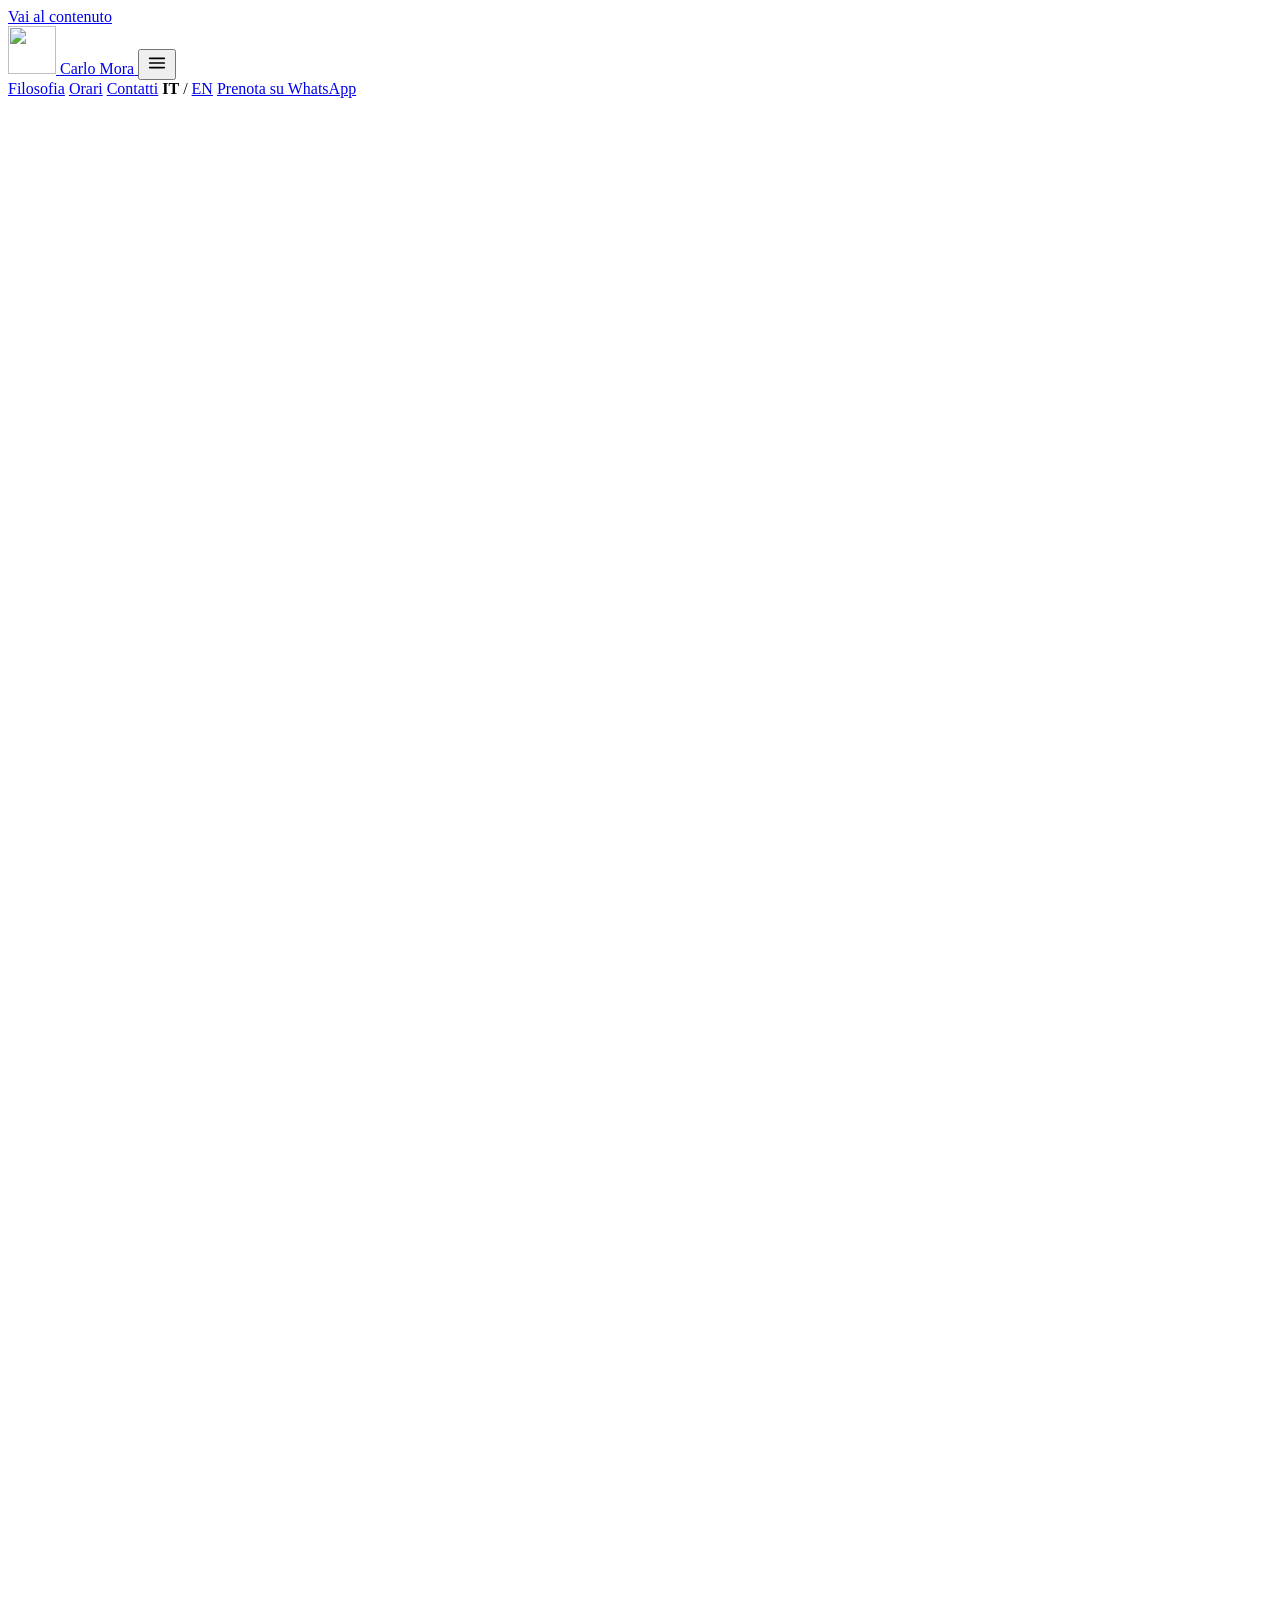
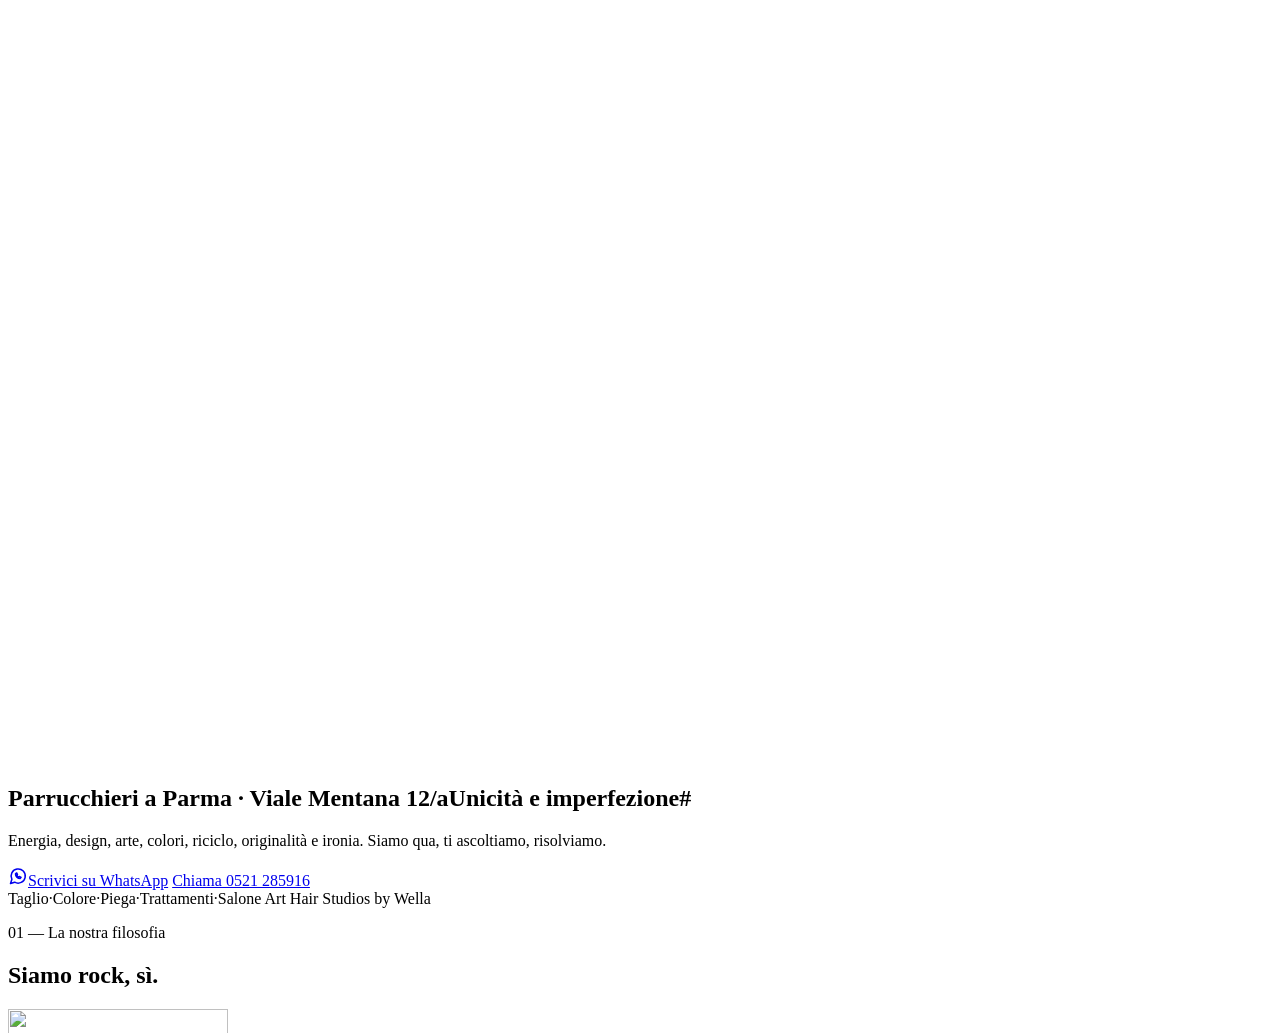
==== commit 220f8217: "Foto Alchemy e Come funziona adattate all'altezza dei laptop; menu senza Arcano e Prima volta Co-Aut" ====
--- a/public/index.html
+++ b/public/index.html
@@ -27,10 +27,10 @@
 <link rel="apple-touch-icon" href="/apple-touch-icon.png">
 <link rel="manifest" href="/site.webmanifest">
 <link rel="preload" href="/assets/fonts/archivo-var.woff2" as="font" type="font/woff2" crossorigin>
-<link rel="stylesheet" href="/assets/css/style.css?v=2801431145">
+<link rel="stylesheet" href="/assets/css/style.css?v=4bb1fe0550">
 <script type="application/ld+json">{"@context": "https://schema.org", "@type": "HairSalon", "@id": "https://www.carlomora.com/#salone", "name": "Carlo Mora Parrucchieri", "description": "Carlo Mora Parrucchieri, salone Art Hair Studios by Wella in Viale Mentana 12/a a Parma: taglio, colore, piega e trattamenti donna. Prenota su WhatsApp.", "url": "https://www.carlomora.com/", "image": "https://www.carlomora.com/assets/img/og-carlo-mora.jpg", "logo": "https://www.carlomora.com/assets/img/logo-cm-512.png", "telephone": "+390521285916", "email": "carlo@carlomora.com", "vatID": "IT01904010343", "address": {"@type": "PostalAddress", "streetAddress": "Viale Mentana 12/a", "postalCode": "43121", "addressLocality": "Parma", "addressRegion": "PR", "addressCountry": "IT"}, "openingHoursSpecification": [{"@type": "OpeningHoursSpecification", "dayOfWeek": "Tuesday", "opens": "09:00", "closes": "18:00"}, {"@type": "OpeningHoursSpecification", "dayOfWeek": "Wednesday", "opens": "12:00", "closes": "20:00"}, {"@type": "OpeningHoursSpecification", "dayOfWeek": "Thursday", "opens": "09:00", "closes": "18:00"}, {"@type": "OpeningHoursSpecification", "dayOfWeek": "Friday", "opens": "10:00", "closes": "20:00"}, {"@type": "OpeningHoursSpecification", "dayOfWeek": "Saturday", "opens": "09:00", "closes": "18:00"}, {"@type": "OpeningHoursSpecification", "dayOfWeek": "Wednesday", "opens": "10:00", "closes": "20:00", "validFrom": "2026-07-01", "validThrough": "2026-08-31"}, {"@type": "OpeningHoursSpecification", "dayOfWeek": "Saturday", "opens": "09:00", "closes": "15:00", "validFrom": "2026-07-01", "validThrough": "2026-08-31"}], "contactPoint": {"@type": "ContactPoint", "contactType": "reservations", "telephone": "+393911156147", "availableLanguage": ["Italian", "English"]}, "sameAs": ["https://www.facebook.com/cmparrucchieriparma/", "https://www.instagram.com/carlomoraparrucchieri/"], "inLanguage": "it"}</script>
 <script type="application/ld+json">{"@context": "https://schema.org", "@type": "FAQPage", "inLanguage": "it", "mainEntity": [{"@type": "Question", "name": "Come si prenota un appuntamento?", "acceptedAnswer": {"@type": "Answer", "text": "Il modo più veloce è scriverci su WhatsApp al 391 1156147: indicaci il giorno che preferisci e il servizio che desideri, ti rispondiamo con la disponibilità. Puoi anche chiamarci allo 0521 285916 negli orari di apertura."}}, {"@type": "Question", "name": "Dove si trova il salone?", "acceptedAnswer": {"@type": "Answer", "text": "Siamo in Viale Mentana 12/a, 43121 Parma (PR)."}}, {"@type": "Question", "name": "Siete aperti la domenica e il lunedì?", "acceptedAnswer": {"@type": "Answer", "text": "No, domenica e lunedì il salone è chiuso. Siamo aperti dal martedì al sabato: martedì e giovedì 9:00–18:00, mercoledì 12:00–20:00, venerdì 10:00–20:00, sabato 9:00–18:00."}}, {"@type": "Question", "name": "Gli orari cambiano d'estate?", "acceptedAnswer": {"@type": "Answer", "text": "Sì: a luglio e agosto il mercoledì siamo aperti dalle 10:00 alle 20:00 e il sabato dalle 9:00 alle 15:00."}}, {"@type": "Question", "name": "Cos'è Art Hair Studios by Wella?", "acceptedAnswer": {"@type": "Answer", "text": "È una rete di saloni acconciatori nata nel 1976 e legata a Wella, che ogni stagione presenta una collezione di tendenze. Carlo Mora Parrucchieri fa parte della rete."}}]}</script>
-<script src="/assets/js/main.js?v=2801431145" defer></script>
+<script src="/assets/js/main.js?v=4bb1fe0550" defer></script>
 </head>
 <body>
 <a class="skip" href="#main">Vai al contenuto</a>
@@ -45,8 +45,6 @@
     </button>
     <nav class="nav" id="nav" aria-label="Menu">
       <a href="#filosofia">Filosofia</a>
-      <a href="#arcano">Quale Arcano sei?</a>
-      <a href="#prima-volta">Prima volta</a>
       <a href="#orari">Orari</a>
       <a href="#contatti">Contatti</a>
       <span class="lang"><strong>IT</strong> / <a href="/en/" hreflang="en" lang="en">EN</a></span>
@@ -149,7 +147,7 @@
 
 <section id="prima-volta" class="section chiara prima">
   <div class="wrap cols">
-    <div class="foto reveal" data-parallax>
+    <div class="foto reveal">
       <img src="/assets/img/treccia-lunga-960.webp" srcset="/assets/img/treccia-lunga-480.webp 480w, /assets/img/treccia-lunga-960.webp 960w, /assets/img/treccia-lunga-1600.webp 1600w" sizes="(max-width:860px) 92vw, 42vw" alt="Modella con capelli biondi lunghi e treccia laterale su fondo cipria" width="1600" height="2400" loading="lazy" decoding="async">
     </div>
     <div class="passi reveal">
